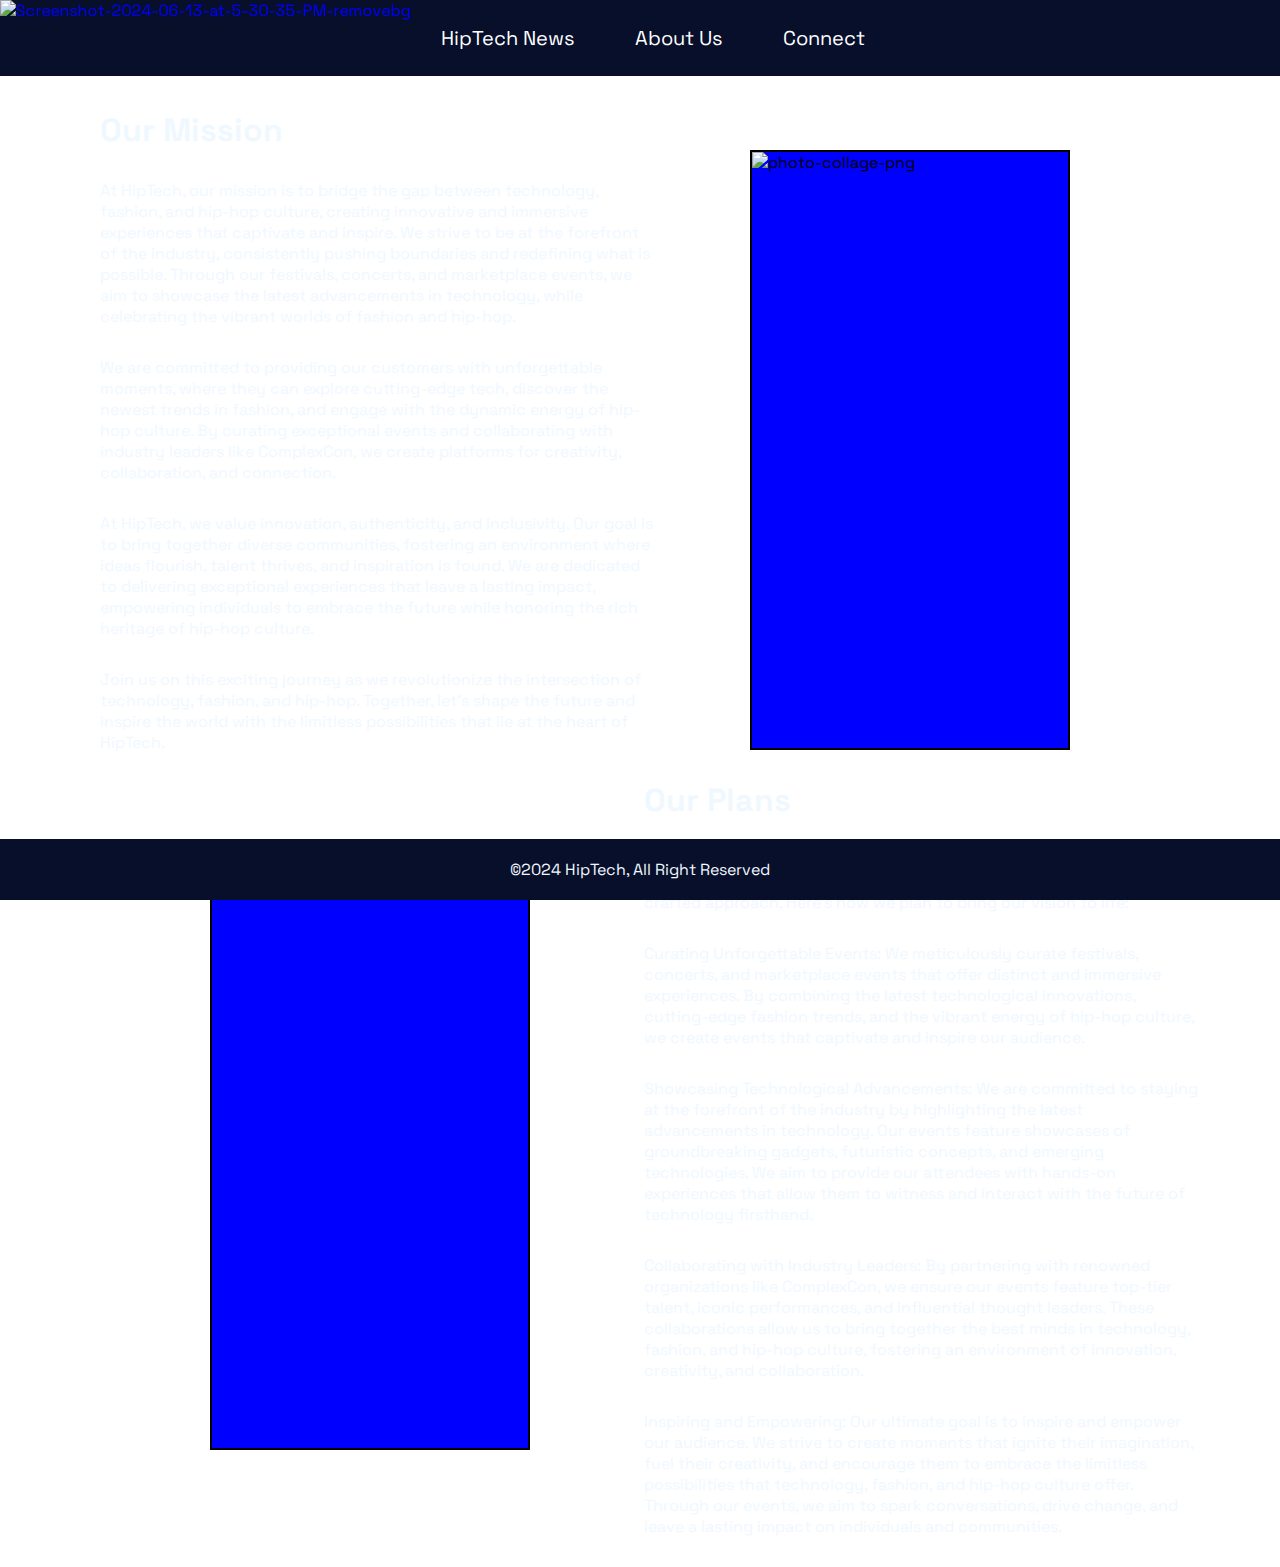
==== about.html @ 03bd4197 "Add files via upload" ====
<!DOCTYPE html>
<html lang="en">
<head>
    <meta charset="UTF-8">
    <meta name="viewport" content="width=device-width, initial-scale=1.0">
    <title>Document</title>
     <link rel="stylesheet" href="style5.css">
     <link rel="stylesheet" href="style.css">
     <link rel="stylesheet" href="animation.css">
     <link rel="stylesheet" href="https://fonts.googleapis.com">


</head>




<body>
   
    <nav>
        <ul>
            <a href="index.html">
                <img src="https://i.ibb.co/sgYx7h2/Screenshot-2024-06-13-at-5-30-35-PM-removebg.png" 
                alt="Screenshot-2024-06-13-at-5-30-35-PM-removebg" border="0" width="75" height="75">
              </a>
            <li> 
                <a href="#">HipTech News</a>
                <ul class="dropdown">
                    <li><a href="news.html">Hip News</a></li>
                    <li><a href="events.html">HipTech Events</a></li>
                   
    

                </ul>
            </li>
            <li><a href="about.html">About Us</a></li>
            <li><a href="startnow.html">Connect</a></li>
        </ul>
    </nav>

<div class="container1">
    <div class="mission">

<h1>Our Mission</h1>
<p>At HipTech, our mission is to bridge the gap between technology, fashion, and hip-hop culture, creating innovative and immersive experiences that captivate and inspire. We strive to be at the forefront of the industry, consistently pushing boundaries and redefining what is possible. Through our festivals, concerts, and marketplace events, we aim to showcase the latest advancements in technology, while celebrating the vibrant worlds of fashion and hip-hop.</p>
<p>We are committed to providing our customers with unforgettable moments, where they can explore cutting-edge tech, discover the newest trends in fashion, and engage with the dynamic energy of hip-hop culture. By curating exceptional events and collaborating with industry leaders like ComplexCon, we create platforms for creativity, collaboration, and connection.</p>
<p>At HipTech, we value innovation, authenticity, and inclusivity. Our goal is to bring together diverse communities, fostering an environment where ideas flourish, talent thrives, and inspiration is found. We are dedicated to delivering exceptional experiences that leave a lasting impact, empowering individuals to embrace the future while honoring the rich heritage of hip-hop culture.</p>
<p>Join us on this exciting journey as we revolutionize the intersection of technology, fashion, and hip-hop. Together, let's shape the future and inspire the world with the limitless possibilities that lie at the heart of HipTech.</p>
    </div>

    <img 
id="myImage"
src="https://i.ibb.co/CWSyvpR/photo-collage-png-1.png" alt="photo-collage-png"
height="600" width="320">



    <div class="implement">
    <h1>Our Plans</h1>
<p>At HipTech, we are dedicated to fulfilling our mission of bridging the gap between technology, fashion, and hip-hop culture through a carefully crafted approach. Here's how we plan to bring our vision to life:</p>
<p>Curating Unforgettable Events: We meticulously curate festivals, concerts, and marketplace events that offer distinct and immersive experiences. By combining the latest technological innovations, cutting-edge fashion trends, and the vibrant energy of hip-hop culture, we create events that captivate and inspire our audience.</p>
<p>Showcasing Technological Advancements: We are committed to staying at the forefront of the industry by highlighting the latest advancements in technology. Our events feature showcases of groundbreaking gadgets, futuristic concepts, and emerging technologies. We aim to provide our attendees with hands-on experiences that allow them to witness and interact with the future of technology firsthand.</p>
<p>Collaborating with Industry Leaders: By partnering with renowned organizations like ComplexCon, we ensure our events feature top-tier talent, iconic performances, and influential thought leaders. These collaborations allow us to bring together the best minds in technology, fashion, and hip-hop culture, fostering an environment of innovation, creativity, and collaboration.</p>
<p>Inspiring and Empowering: Our ultimate goal is to inspire and empower our audience. We strive to create moments that ignite their imagination, fuel their creativity, and encourage them to embrace the limitless possibilities that technology, fashion, and hip-hop culture offer. Through our events, we aim to spark conversations, drive change, and leave a lasting impact on individuals and communities.</p>
    </div> 

<img 
id="myImage2"
src="https://i.ibb.co/jfthhV6/123174.jpg" alt="photo-collage-png"
height="600" width="320">


</div>

<footer>
    <p> ©2024 HipTech, All Right Reserved</p>
  </footer>
---- style5.css ----
.mission {
    width: 45%;
    overflow: auto;
    clear: both;
    padding-left: 20px;
    position: absolute;
    top: 80px;
    left: 80px;
}

.mission h1 {
    margin-bottom: 30px;
    margin-top: 30px;
}

.mission p {
    margin-bottom: 30px;
    color:aliceblue
}

body {
    margin: 0;
    background-image: url('https://static.vecteezy.com/system/resources/previews/029/103/035/non_2x/colorful-mesh-gradient-background-with-bright-vibrant-color-and-abstract-wave-for-website-poster-magazine-postcard-or-aesthetic-design-vector.jpg');
    aspect-ratio: 3840 / 4300;
  
  }


.implement {
    width: 45%;
    overflow: auto;
    clear: both;
    padding-left: 20px;
    position: absolute;
    top: 750px;
    right: 80px;
}

.implement h1 {
    margin-bottom: 30px;
    margin-top: 30px;
}

.implement p {
    margin-bottom: 30px;
    color:aliceblue
}

#myImage {       
    width: 350;
    height: 600px;
    background-color: blue;
    border: 2px solid black;
    position: absolute;
    top: 150px;
    right: 210px;

}

#myImage2 {       
    width: 350;
    height: 600px;
    background-color: blue;
    border: 2px solid black;
    position: absolute;
    top: 850px;
    left: 210px;

}


footer {
    position: fixed;
    left: 0;
    bottom: 0;
    width: 100%;
    background-color: #070F2B;
    padding: 20px;
    text-align: center;
    position: absolute;

  }

  footer p {

    color:aliceblue;
  }
---- style.css ----
@import url('https://fonts.googleapis.com/css2?family=Space+Grotesk:wght@300..700&display=swap');

* {
    padding: 0;
    margin: 0;
    box-sizing: border-box;
    font-family: 'Space Grotesk', monospace;
  }

  .container{
    width: 100%;
    height: 70vh;
    display: flex;
    align-items: center;
    justify-content: center;
  }

  .content{
    text-align: center;
  }
  
  .content h1{
font-size: 95px;
color: white;
margin-bottom: 50px;
  }

  .content a{
    font-size: 23px;
    color: white;
    text-decoration: none;
    border: 2px solid white;
    padding: 15px 25px;
    border-radius: 50px;
    transition: 0.3;
  }

  .content a:hover{
background-color: white;
color: black;

  }

.background{
    position: absolute;
    right:0;
    bottom: 0;
    z-index: -1;
}

@media (min-aspect-ration:16/9){
    .background{
        width: 100%;
        height: auto;
    }
}

@media (min-aspect-ration:16/9){
    .background{
        width: auto;
        height: 100;
    }
}



  ul {
    list-style: none;
    background: #070F2B;
    display: flex;
  }
  
  ul li {
    position: relative;
  }
  
  ul li a {
    display: block;
    padding: 25px 30px;
    color: white;
    text-decoration: none;
    text-align: center;
    font-size: 20px;
  }
  
  ul li ul.dropdown {
    width: 100%;
    background: #1B1A55;
    position: absolute;
    z-index: 999;
    display: none;
    text-align: left;
  }
  
  ul li ul.dropdown li {
    display: block;
  }
  
  ul li ul.dropdown li a {
    padding: 10px 25px;
  }
  
  ul li a:hover {
    background: #535C91;
  }
  
  ul li:hover > ul.dropdown {
    display: block;
  }




a {
  text-decoration: none; 
}

div a {
    display: inline-flex;
    align-items: center;
    margin-right: 5px; 
}



h1 {
color:aliceblue
}

footer {
    position: fixed;
    left: 0;
    bottom: 0;
    width: 100%;
    background-color: #070F2B;
    padding: 20px;
    text-align: center;
  }

  footer p {

    color:aliceblue;
  }
---- animation.css ----
.container1 {
animation: transitionIn 3s;
}

@keyframes transitionIn {
    from {
        opacity: 0;
        transform: rotateY(-20deg);

    }

    to {
        opacity: 1;
        transform: rotateX(0);
    }
}
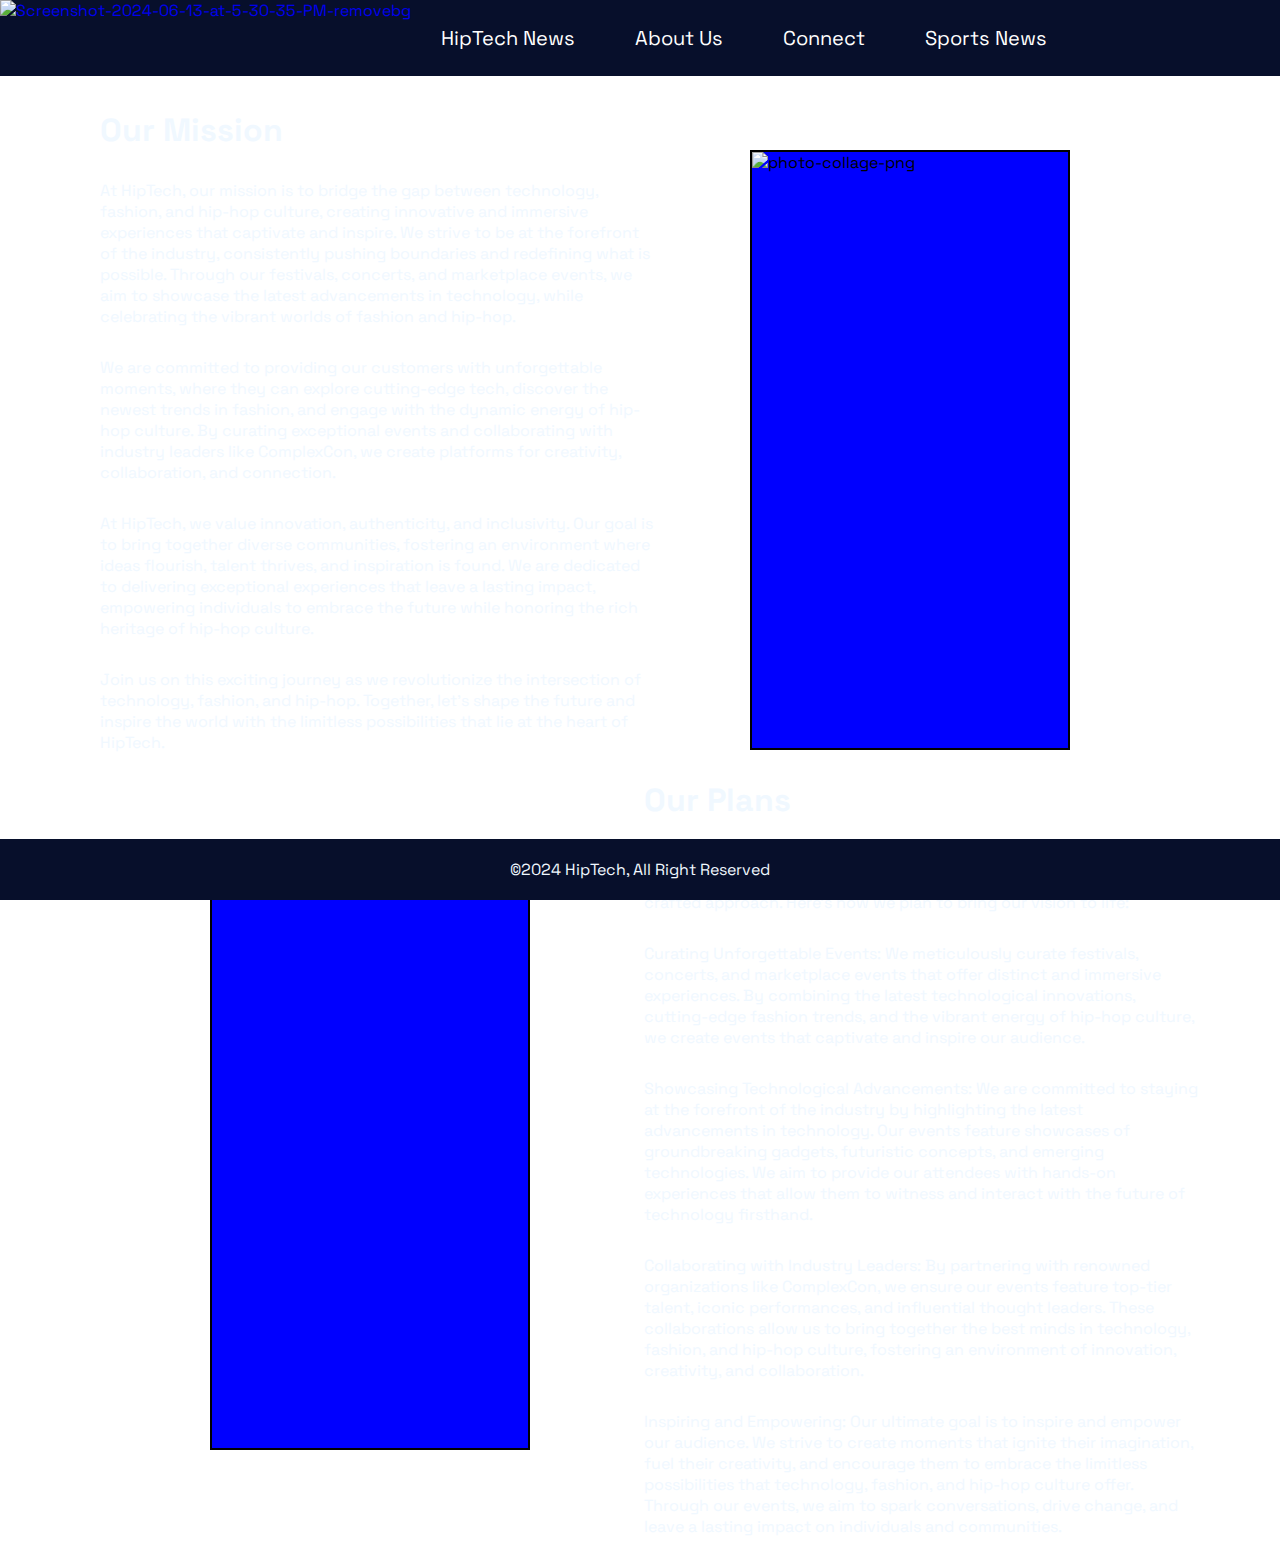
==== commit 77ee0c35: "Update about.html" ====
--- a/about.html
+++ b/about.html
@@ -35,6 +35,8 @@
             </li>
             <li><a href="about.html">About Us</a></li>
             <li><a href="startnow.html">Connect</a></li>
+            <li><a href="https://www.nba.com/news">Sports News</a></li>
+
         </ul>
     </nav>
 
@@ -74,4 +76,4 @@
 
 <footer>
     <p> ©2024 HipTech, All Right Reserved</p>
-  </footer>+  </footer>
